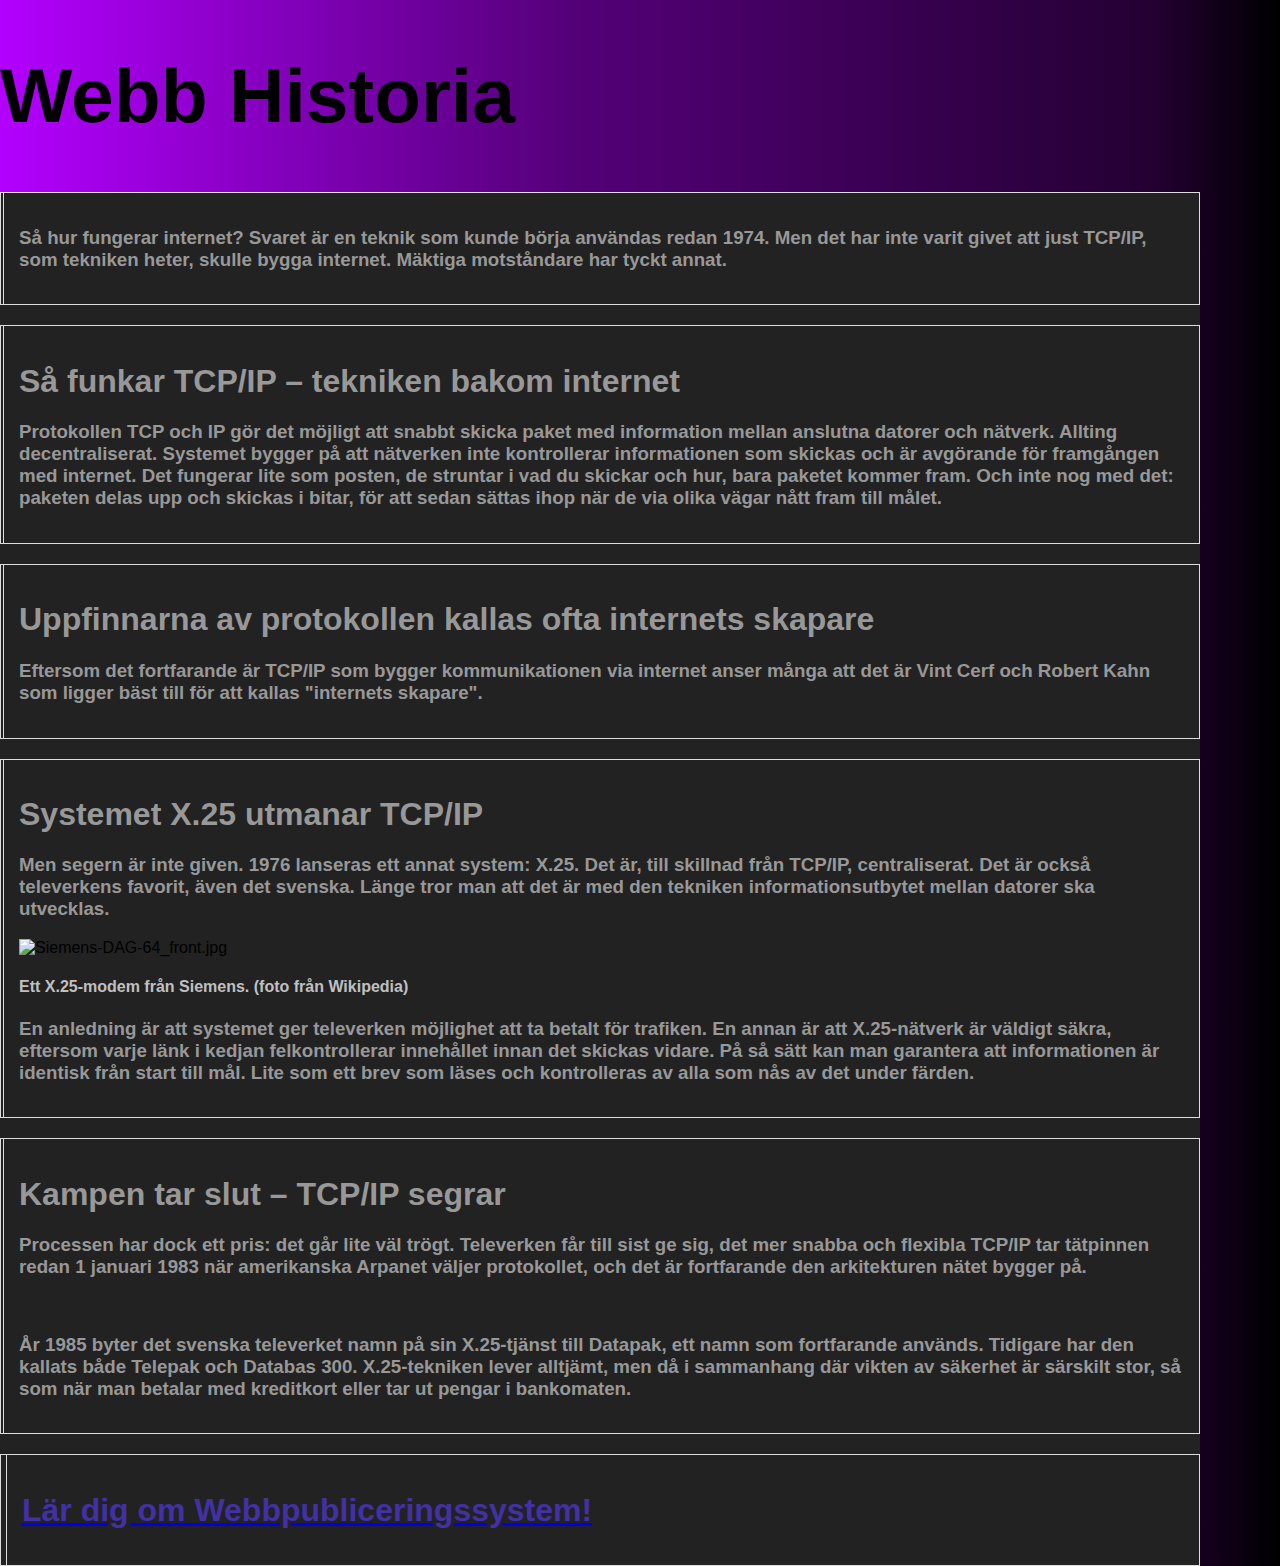
==== sida_1/index.html @ a013a771 "egssgresefg" ====
<!DOCTYPE html>
<html lang="en">
<head>
    <meta charset="UTF-8">
    <meta name="viewport" content="width=device-width, initial-scale=1.0">
    <link rel="stylesheet" href="style.css">
    <title>yeah</title>
</head>
<style>
    
</style>
<main>
<body>
    <h1 style="font-size:6vw">Webb Historia</h1>

    <div class="container" style="background-color:#222222;">
        <table class="content-table">
            <th> 
                <td>    
                <h3 style="color:#989898;">Så hur fungerar internet? Svaret är en teknik som kunde börja användas redan 1974. Men det har inte varit givet att just TCP/IP, <br> som tekniken heter, skulle bygga internet. Mäktiga motståndare har tyckt annat.</h3>
                </td>    
            </th>

        </table>


        <table class="content-table">
            <th>
                <td>
                    <h1 style="color:#989898;">Så funkar TCP/IP – tekniken bakom internet</h1>
                <h3 style="color:#989898;">Protokollen TCP och IP gör det möjligt att snabbt skicka paket med information mellan anslutna datorer och nätverk. Allting decentraliserat. Systemet bygger på att nätverken inte kontrollerar informationen som skickas och är avgörande för framgången med internet. Det fungerar lite som posten, de struntar i vad du skickar och hur, bara paketet kommer fram. Och inte nog med det: paketen delas upp och skickas i bitar, för att sedan sättas ihop när de via olika vägar nått fram till målet.</h3>
            </td>
            </th>

        </table>

        <table class="content-table">
            <th>
                <td>
                    <h1 style="color:#989898;">Uppfinnarna av protokollen kallas ofta internets skapare</h1>
                <h3 style="color:#989898;">Eftersom det fortfarande är TCP/IP som bygger kommunikationen via internet anser många att det är Vint Cerf och Robert Kahn som ligger bäst till för att kallas "internets skapare". </h3>
            </td>
            </th>

        </table>

        <table class="content-table">
            <th>
                <td>
                    <h1 style="color:#989898;">Systemet X.25 utmanar TCP/IP</h1>
                <h3 style="color:#989898;">Men segern är inte given. 1976 lanseras ett annat system: X.25. Det är, till skillnad från TCP/IP, centraliserat. Det är också televerkens favorit, även det svenska. Länge tror man att det är med den tekniken informationsutbytet mellan datorer ska utvecklas.</h3>
                <img src="https://cdn.discordapp.com/attachments/1069008768567869563/1186970797051490325/Siemens-DAG-64_front.jpg?ex=65952fb2&is=6582bab2&hm=fd42d156e604dfe45a9d2c6ea3a745dbdfc918829745dd1dc5449afca34f8c3e&" alt="Siemens-DAG-64_front.jpg" width="320" height="240">
                <h4 style="color:#c0c0c0;">Ett X.25-modem från Siemens. (foto från Wikipedia)</h4>
                <h3 style="color:#989898;">En anledning är att systemet ger televerken möjlighet att ta betalt för trafiken. En annan är att X.25-nätverk är väldigt säkra, eftersom varje länk i kedjan felkontrollerar innehållet innan det skickas vidare. På så sätt kan man garantera att informationen är identisk från start till mål. Lite som ett brev som läses och kontrolleras av alla som nås av det under färden.</h3>
            </td>
            </th>
        </table>

        <table class="content-table">
            <th>
                <td>
                    <h1 style="color:#989898;">Kampen tar slut – TCP/IP segrar</h1>
                <h3 style="color:#989898;">Processen har dock ett pris: det går lite väl trögt. Televerken får till sist ge sig, det mer snabba och flexibla TCP/IP tar tätpinnen redan 1 januari 1983 när amerikanska Arpanet väljer protokollet, och det är fortfarande den arkitekturen nätet bygger på.</h3> <br>
                <h3 style="color:#989898;">År 1985 byter det svenska televerket namn på sin X.25-tjänst till Datapak, ett namn som fortfarande används. Tidigare har den kallats både Telepak och Databas 300. X.25-tekniken lever alltjämt, men då i sammanhang där vikten av säkerhet är särskilt stor, så som när man betalar med kreditkort eller tar ut pengar i bankomaten.</h3>
            </td>
            </th>

        </table>

        <table class="content-table">
            <th>
                <td>
                    <a href="/sida_2/Index.html"><h1 style="color:#4231a4;">Lär dig om Webbpubliceringssystem!</h1></a>
                    
            </td>
            </th>

        </table>

    </div>


</body>
</main>
</html>
---- sida_1/style.css ----
body {
    font-family: Arial, sans-serif;
    margin: 0;
    padding: 0;
    background: linear-gradient(-90deg, rgba(0,0,0,1) 0%, rgba(36,0,51,1) 10%, rgba(84,0,120,1) 55%, rgba(136,0,194,1) 80%, rgba(179,0,255,1) 100%);
    font-family: 'Gill Sans', 'Gill Sans MT', Calibri, 'Trebuchet MS', sans-serif;
  }

  .container {
    max-width: 1200px;
  }
  .content-table {
    width: 100%;
    border-collapse: collapse;
    margin-top: 20px;
  }



  tr, td {
    border: 1px solid #dddddd;
    padding: 15px;
    text-align: left;
  }
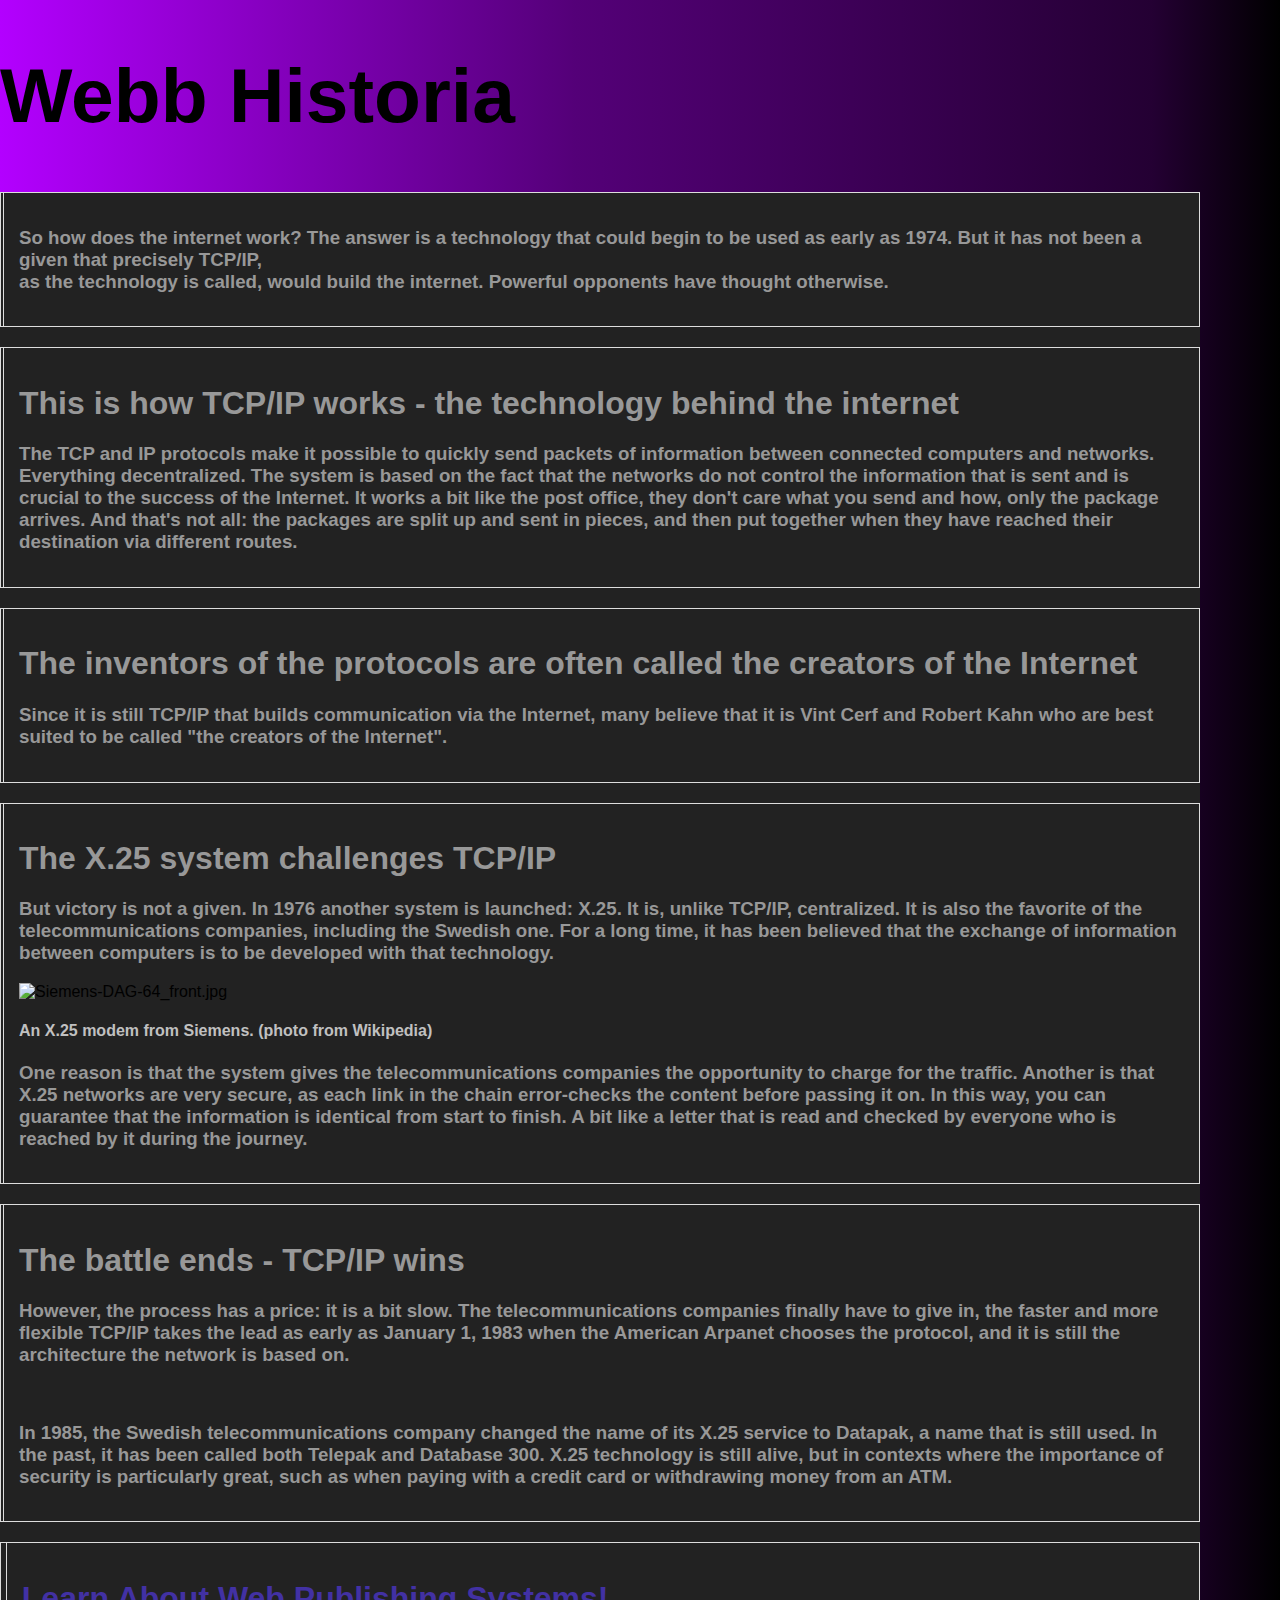
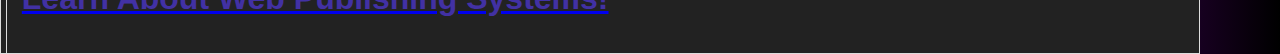
==== commit 30681a15: "added 3rd website and translated first page" ====
--- a/sida_1/index.html
+++ b/sida_1/index.html
@@ -17,7 +17,7 @@
         <table class="content-table">
             <th> 
                 <td>    
-                <h3 style="color:#989898;">Så hur fungerar internet? Svaret är en teknik som kunde börja användas redan 1974. Men det har inte varit givet att just TCP/IP, <br> som tekniken heter, skulle bygga internet. Mäktiga motståndare har tyckt annat.</h3>
+                <h3 style="color:#989898;"> So how does the internet work? The answer is a technology that could begin to be used as early as 1974. But it has not been a given that precisely TCP/IP, <br> as the technology is called, would build the internet. Powerful opponents have thought otherwise.</h3>
                 </td>    
             </th>
 
@@ -27,8 +27,8 @@
         <table class="content-table">
             <th>
                 <td>
-                    <h1 style="color:#989898;">Så funkar TCP/IP – tekniken bakom internet</h1>
-                <h3 style="color:#989898;">Protokollen TCP och IP gör det möjligt att snabbt skicka paket med information mellan anslutna datorer och nätverk. Allting decentraliserat. Systemet bygger på att nätverken inte kontrollerar informationen som skickas och är avgörande för framgången med internet. Det fungerar lite som posten, de struntar i vad du skickar och hur, bara paketet kommer fram. Och inte nog med det: paketen delas upp och skickas i bitar, för att sedan sättas ihop när de via olika vägar nått fram till målet.</h3>
+                    <h1 style="color:#989898;">This is how TCP/IP works - the technology behind the internet</h1>
+                <h3 style="color:#989898;">The TCP and IP protocols make it possible to quickly send packets of information between connected computers and networks. Everything decentralized. The system is based on the fact that the networks do not control the information that is sent and is crucial to the success of the Internet. It works a bit like the post office, they don't care what you send and how, only the package arrives. And that's not all: the packages are split up and sent in pieces, and then put together when they have reached their destination via different routes.</h3>
             </td>
             </th>
 
@@ -37,8 +37,8 @@
         <table class="content-table">
             <th>
                 <td>
-                    <h1 style="color:#989898;">Uppfinnarna av protokollen kallas ofta internets skapare</h1>
-                <h3 style="color:#989898;">Eftersom det fortfarande är TCP/IP som bygger kommunikationen via internet anser många att det är Vint Cerf och Robert Kahn som ligger bäst till för att kallas "internets skapare". </h3>
+                    <h1 style="color:#989898;">The inventors of the protocols are often called the creators of the Internet</h1>
+                <h3 style="color:#989898;">Since it is still TCP/IP that builds communication via the Internet, many believe that it is Vint Cerf and Robert Kahn who are best suited to be called "the creators of the Internet".</h3>
             </td>
             </th>
 
@@ -47,11 +47,13 @@
         <table class="content-table">
             <th>
                 <td>
-                    <h1 style="color:#989898;">Systemet X.25 utmanar TCP/IP</h1>
-                <h3 style="color:#989898;">Men segern är inte given. 1976 lanseras ett annat system: X.25. Det är, till skillnad från TCP/IP, centraliserat. Det är också televerkens favorit, även det svenska. Länge tror man att det är med den tekniken informationsutbytet mellan datorer ska utvecklas.</h3>
+                    <h1 style="color:#989898;">The X.25 system challenges TCP/IP</h1>
+                <h3 style="color:#989898;">But victory is not a given. In 1976 another system is launched: X.25.
+                    It is, unlike TCP/IP, centralized. It is also the favorite of the telecommunications companies, including the Swedish one. For a long time, it has been believed that the exchange of information between computers is to be developed with that technology.</h3>
                 <img src="https://cdn.discordapp.com/attachments/1069008768567869563/1186970797051490325/Siemens-DAG-64_front.jpg?ex=65952fb2&is=6582bab2&hm=fd42d156e604dfe45a9d2c6ea3a745dbdfc918829745dd1dc5449afca34f8c3e&" alt="Siemens-DAG-64_front.jpg" width="320" height="240">
-                <h4 style="color:#c0c0c0;">Ett X.25-modem från Siemens. (foto från Wikipedia)</h4>
-                <h3 style="color:#989898;">En anledning är att systemet ger televerken möjlighet att ta betalt för trafiken. En annan är att X.25-nätverk är väldigt säkra, eftersom varje länk i kedjan felkontrollerar innehållet innan det skickas vidare. På så sätt kan man garantera att informationen är identisk från start till mål. Lite som ett brev som läses och kontrolleras av alla som nås av det under färden.</h3>
+                <h4 style="color:#c0c0c0;">An X.25 modem from Siemens. (photo from Wikipedia)</h4>
+                <h3 style="color:#989898;">One reason is that the system gives the telecommunications companies the opportunity to charge for the traffic. Another is that X.25 networks are very secure, as each link in the chain error-checks the content before passing it on.
+                    In this way, you can guarantee that the information is identical from start to finish. A bit like a letter that is read and checked by everyone who is reached by it during the journey.</h3>
             </td>
             </th>
         </table>
@@ -59,9 +61,10 @@
         <table class="content-table">
             <th>
                 <td>
-                    <h1 style="color:#989898;">Kampen tar slut – TCP/IP segrar</h1>
-                <h3 style="color:#989898;">Processen har dock ett pris: det går lite väl trögt. Televerken får till sist ge sig, det mer snabba och flexibla TCP/IP tar tätpinnen redan 1 januari 1983 när amerikanska Arpanet väljer protokollet, och det är fortfarande den arkitekturen nätet bygger på.</h3> <br>
-                <h3 style="color:#989898;">År 1985 byter det svenska televerket namn på sin X.25-tjänst till Datapak, ett namn som fortfarande används. Tidigare har den kallats både Telepak och Databas 300. X.25-tekniken lever alltjämt, men då i sammanhang där vikten av säkerhet är särskilt stor, så som när man betalar med kreditkort eller tar ut pengar i bankomaten.</h3>
+                    <h1 style="color:#989898;">The battle ends - TCP/IP wins</h1>
+                <h3 style="color:#989898;">However, the process has a price: it is a bit slow. The telecommunications companies finally have to give in, the faster and more flexible TCP/IP takes the lead as early as January 1, 1983 when the American Arpanet chooses the protocol, and it is still the architecture the network is based on.</h3> <br>
+                <h3 style="color:#989898;"> In 1985, the Swedish telecommunications company changed the name of its X.25 service to Datapak, a name that is still used.
+                    In the past, it has been called both Telepak and Database 300. X.25 technology is still alive, but in contexts where the importance of security is particularly great, such as when paying with a credit card or withdrawing money from an ATM.</h3>
             </td>
             </th>
 
@@ -70,7 +73,7 @@
         <table class="content-table">
             <th>
                 <td>
-                    <a href="/sida_2/Index.html"><h1 style="color:#4231a4;">Lär dig om Webbpubliceringssystem!</h1></a>
+                    <a href="/sida_2/Index.html"><h1 style="color:#4231a4;">Learn About Web Publishing Systems!</h1></a>
                     
             </td>
             </th>
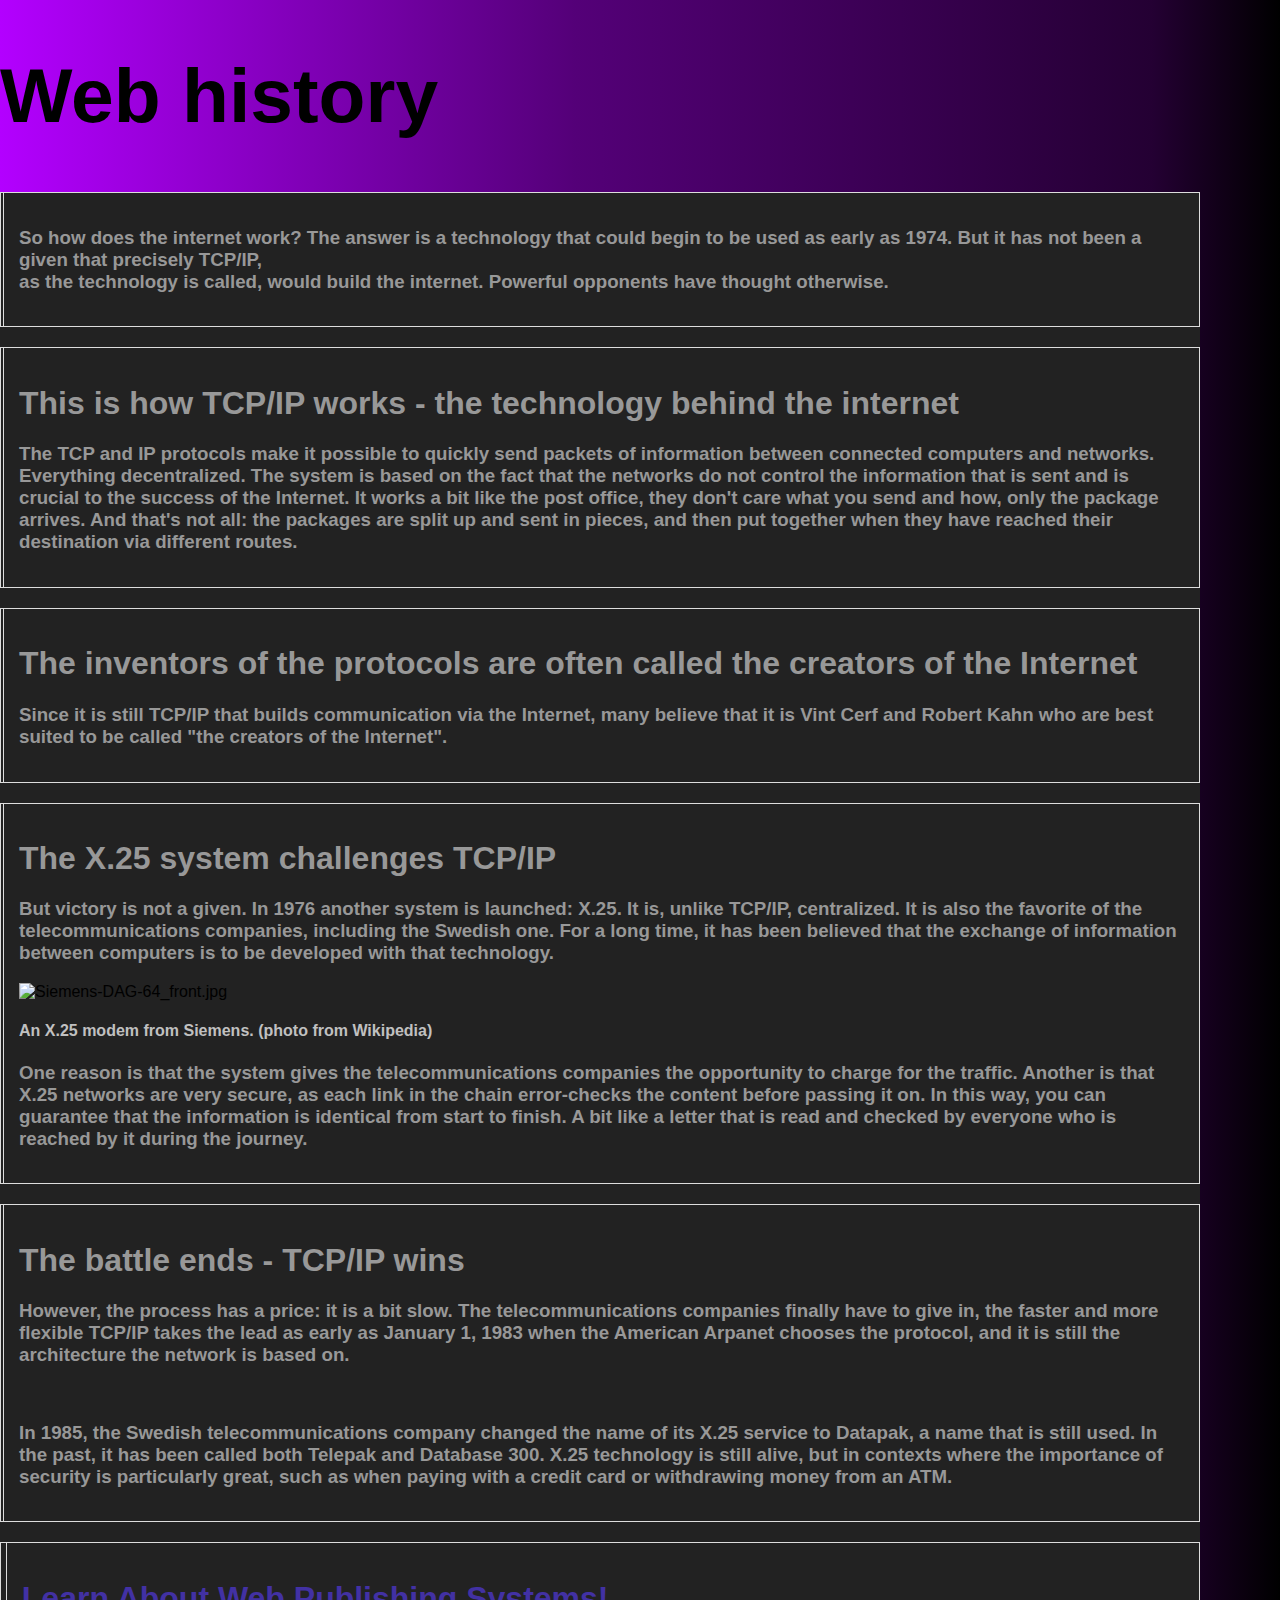
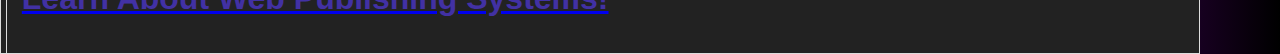
==== commit f18af15d: "Update index.html" ====
--- a/sida_1/index.html
+++ b/sida_1/index.html
@@ -11,7 +11,7 @@
 </style>
 <main>
 <body>
-    <h1 style="font-size:6vw">Webb Historia</h1>
+    <h1 style="font-size:6vw">Web history</h1>
 
     <div class="container" style="background-color:#222222;">
         <table class="content-table">
